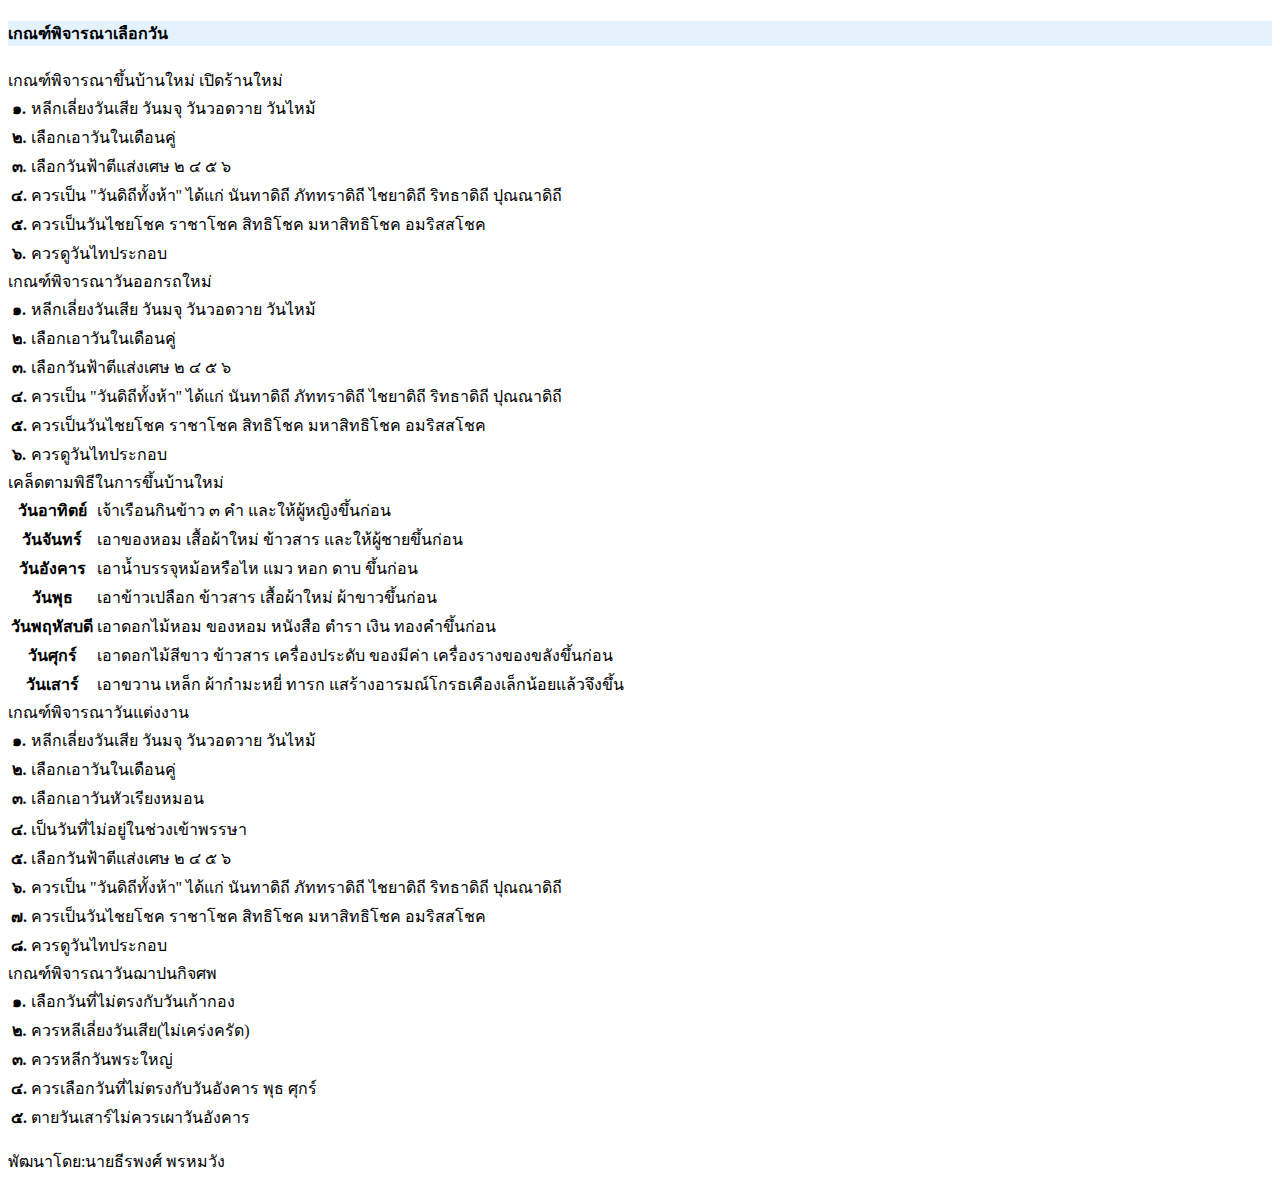
==== checkday.html @ b2410e22 "Create checkday.html" ====
<!doctype html>
<html lang="en">
  <head>
    <meta charset="utf-8">
    <meta name="viewport" content="width=device-width, initial-scale=1">
    <title>เกณฑ์พิจารณาเลือกวัน</title>
    <link href="https://cdn.jsdelivr.net/npm/bootstrap@5.2.3/dist/css/bootstrap.min.css" rel="stylesheet" integrity="sha384-rbsA2VBKQhggwzxH7pPCaAqO46MgnOM80zW1RWuH61DGLwZJEdK2Kadq2F9CUG65" crossorigin="anonymous">
   <link rel="preconnect" href="https://fonts.googleapis.com">
<link rel="preconnect" href="https://fonts.gstatic.com" crossorigin>
<link href="https://fonts.googleapis.com/css2?family=Sarabun&display=swap" rel="stylesheet">
  </head>
     <link rel="stylesheet" href="/style.css" />
  <body>
    <!-- As a link -->
<nav class="navbar fixed-top" style="background-color: #e3f2fd;">
  <div class="container-fluid">
   <h4 class="text-center">เกณฑ์พิจารณาเลือกวัน</h4>
  </div>
</nav>
    <div class="container mt-4 text0">
<div class="row row-cols-1 row-cols-md-2 g-4 mt-5 ">
  <div class="col">
    <div class="card border-primary mb-3">
        <div class="text-bg-primary card-header">เกณฑ์พิจารณาขึ้นบ้านใหม่ เปิดร้านใหม่</div>
      <div class="card-body">
      <table class="table">
  <tbody>
     <tr>
      <th scope="row">๑.</th>
      <td>หลีกเลี่ยงวันเสีย วันมจุ วันวอดวาย วันไหม้</td>
    </tr>
     <tr>
      <th scope="row">๒.</th>
      <td>เลือกเอาวันในเดือนคู่</td>
    </tr>
     <tr>
      <th scope="row">๓.</th>
      <td>เลือกวันฟ้าตีแส่งเศษ ๒ ๔ ๕ ๖</td>
    </tr>
     <tr>
      <th scope="row">๔.</th>
      <td>ควรเป็น "วันดิถีทั้งห้า" ได้แก่ นันทาดิถี ภัททราดิถี ไชยาดิถี ริทธาดิถี ปุณณาดิถี</td>
    </tr>
     <tr>
      <th scope="row">๕.</th>
      <td>ควรเป็นวันไชยโชค ราชาโชค สิทธิโชค มหาสิทธิโชค อมริสสโชค</td>
    </tr>
     <tr>
      <th scope="row">๖.</th>
      <td>ควรดูวันไทประกอบ</td>
    </tr>
  </tbody>
</table>
        
      </div>
    </div>
  </div>
  <div class="col">
    <div class="card border-info mb-3">
          <div class="text-bg-info card-header">เกณฑ์พิจารณาวันออกรถใหม่</div>
      <div class="card-body">
      <table class="table">
  <tbody>
     <tr>
      <th scope="row">๑.</th>
      <td>หลีกเลี่ยงวันเสีย วันมจุ วันวอดวาย วันไหม้</td>
    </tr>
     <tr>
      <th scope="row">๒.</th>
      <td>เลือกเอาวันในเดือนคู่</td>
    </tr>
     <tr>
      <th scope="row">๓.</th>
      <td>เลือกวันฟ้าตีแส่งเศษ ๒ ๔ ๕ ๖</td>
    </tr>
     <tr>
      <th scope="row">๔.</th>
      <td>ควรเป็น "วันดิถีทั้งห้า" ได้แก่ นันทาดิถี ภัททราดิถี ไชยาดิถี ริทธาดิถี ปุณณาดิถี</td>
    </tr>
     <tr>
      <th scope="row">๕.</th>
      <td>ควรเป็นวันไชยโชค ราชาโชค สิทธิโชค มหาสิทธิโชค อมริสสโชค</td>
    </tr>
     <tr>
      <th scope="row">๖.</th>
      <td>ควรดูวันไทประกอบ</td>
    </tr>
  </tbody>
</table>
        
        
      </div>
    </div>
  </div>
  <div class="col">
    <div class="card border-warning mb-3">
       <div class="text-bg-warning card-header">เคล็ดตามพิธีในการขึ้นบ้านใหม่</div>
      <div class="card-body">
      <table class="table">
   <tbody>
     <tr>
      <th scope="row">วันอาทิตย์</th>
      <td>เจ้าเรือนกินข้าว ๓ คำ และให้ผู้หญิงขึ้นก่อน </td>
    </tr>
     <tr>
      <th scope="row">วันจันทร์</th>
      <td>เอาของหอม เสื้อผ้าใหม่ ข้าวสาร และให้ผู้ชายขึ้นก่อน</td>
    </tr>
      <tr>
      <th scope="row">วันอังคาร</th>
      <td>เอาน้ำบรรจุหม้อหรือไห แมว หอก ดาบ ขึ้นก่อน</td>
    </tr>
     <tr>
      <th scope="row">วันพุธ</th>
      <td>เอาข้าวเปลือก ข้าวสาร เสื้อผ้าใหม่ ผ้าขาวขึ้นก่อน</td>
    </tr>
      <tr>
      <th scope="row">วันพฤหัสบดี</th>
      <td>เอาดอกไม้หอม ของหอม หนังสือ ตำรา เงิน ทองคำขึ้นก่อน</td>
    </tr>
     <tr>
      <th scope="row">วันศุกร์</th>
      <td>เอาดอกไม้สีขาว ข้าวสาร เครื่องประดับ ของมีค่า เครื่องรางของขลังขึ้นก่อน</td>
    </tr>
     <tr>
      <th scope="row">วันเสาร์</th>
      <td>เอาขวาน เหล็ก ผ้ากำมะหยี่ ทารก แสร้างอารมณ์โกรธเคืองเล็กน้อยแล้วจึงขึ้น</td>
    </tr>
  </tbody>
</table>
        
      </div>
    </div>
  </div>
  <div class="col">
    <div class="card border-success mb-3">
    <div class="text-bg-success card-header">เกณฑ์พิจารณาวันแต่งงาน</div>
      <div class="card-body">
      <table class="table">
  <tbody>
     <tr>
      <th scope="row">๑.</th>
      <td>หลีกเลี่ยงวันเสีย วันมจุ วันวอดวาย วันไหม้</td>
    </tr>
     <tr>
      <th scope="row">๒.</th>
      <td>เลือกเอาวันในเดือนคู่</td>
    </tr>
     <tr>
      <th scope="row">๓.</th>
      <td>เลือกเอาวันหัวเรียงหมอน</td>
    </tr>
      <tr>
       <tr>
      <th scope="row">๔.</th>
      <td>เป็นวันที่ไม่อยู่ในช่วงเข้าพรรษา</td>
    </tr>
      <tr>
      <th scope="row">๕.</th>
      <td>เลือกวันฟ้าตีแส่งเศษ ๒ ๔ ๕ ๖</td>
    </tr>
     <tr>
      <th scope="row">๖.</th>
      <td>ควรเป็น "วันดิถีทั้งห้า" ได้แก่ นันทาดิถี ภัททราดิถี ไชยาดิถี ริทธาดิถี ปุณณาดิถี</td>
    </tr>
     <tr>
      <th scope="row">๗.</th>
      <td>ควรเป็นวันไชยโชค ราชาโชค สิทธิโชค มหาสิทธิโชค อมริสสโชค</td>
    </tr>
     <tr>
      <th scope="row">๘.</th>
      <td>ควรดูวันไทประกอบ</td>
    </tr>
  </tbody>
</table>
        
      </div>
    </div>
    
  </div>
</div>
        <div class="col">
    <div class="card border-dark mb-3">
                <div class="text-bg-dark card-header">เกณฑ์พิจารณาวันฌาปนกิจศพ</div>
      <div class="card-body">
      <table class="table">
  <tbody>
     <tr>
      <th scope="row">๑.</th>
      <td>เลือกวันที่ไม่ตรงกับวันเก้ากอง</td>
    </tr>
     <tr>
      <th scope="row">๒.</th>
      <td>ควรหลีเลี่ยงวันเสีย(ไม่เคร่งครัด)</td>
    </tr>
     <tr>
      <th scope="row">๓.</th>
      <td>ควรหลีกวันพระใหญ่</td>
    </tr>
     <tr>
      <th scope="row">๔.</th>
      <td>ควรเลือกวันที่ไม่ตรงกับวันอังคาร พุธ ศุกร์</td>
    </tr>
     <tr>
      <th scope="row">๕.</th>
      <td>ตายวันเสาร์ไม่ควรเผาวันอังคาร</td>
    </tr>
  </tbody>
</table>
      </div>
    </div>    
  </div>
</div>
</div>
</div>



    <p class="text-center">พัฒนาโดย:นายธีรพงศ์ พรหมวัง</p>
    <script src="https://cdn.jsdelivr.net/npm/bootstrap@5.2.3/dist/js/bootstrap.bundle.min.js" integrity="sha384-kenU1KFdBIe4zVF0s0G1M5b4hcpxyD9F7jL+jjXkk+Q2h455rYXK/7HAuoJl+0I4" crossorigin="anonymous"></script>
   <script src="script.js"></script>
  </body>
  
</html>
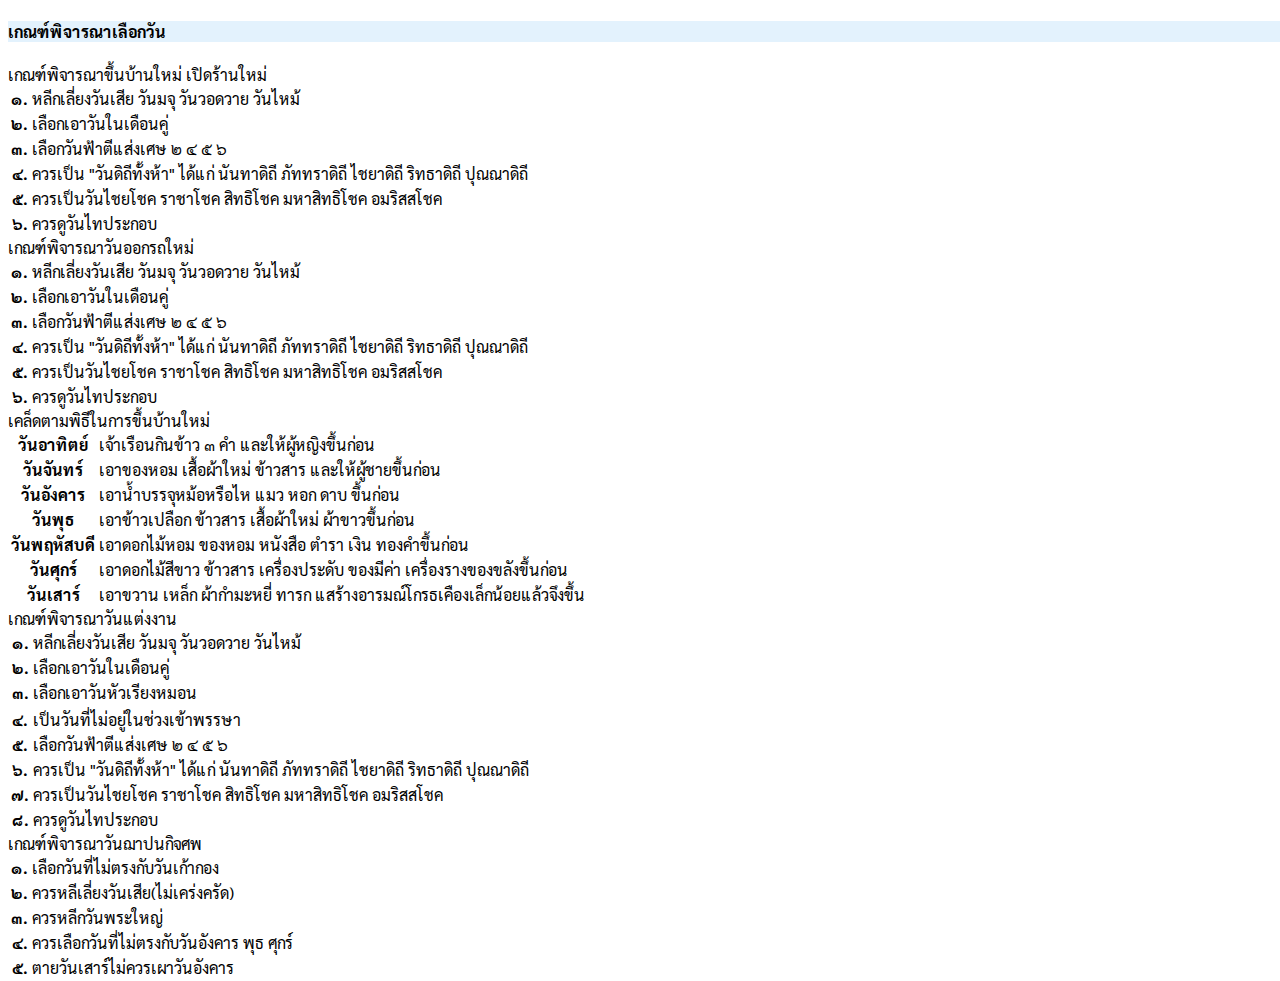
==== commit acb01739: "Update checkday.html" ====
--- a/checkday.html
+++ b/checkday.html
@@ -216,7 +216,7 @@
 
 
 
-    <p class="text-center">พัฒนาโดย:นายธีรพงศ์ พรหมวัง</p>
+<!--     <p class="text-center">พัฒนาโดย:นายธีรพงศ์ พรหมวัง</p> -->
     <script src="https://cdn.jsdelivr.net/npm/bootstrap@5.2.3/dist/js/bootstrap.bundle.min.js" integrity="sha384-kenU1KFdBIe4zVF0s0G1M5b4hcpxyD9F7jL+jjXkk+Q2h455rYXK/7HAuoJl+0I4" crossorigin="anonymous"></script>
    <script src="script.js"></script>
   </body>
--- a/style.css
+++ b/style.css
@@ -0,0 +1,45 @@
+html, body {
+  height: 100%;
+  width: 100%;
+  font-family: 'Sarabun', sans-serif;
+  
+}
+iframe {
+    position: absolute;
+    top: 0;
+    left: 0;
+    width: 100%;
+    height: 100%;
+    border: 0;
+}
+/* //ส่วนที่ 3  */
+/* โหลด css */
+.loader {
+  position: fixed;
+  z-index: 99;
+  top: 0;
+  left: 0;
+  width: 100%;
+  height: 100%;
+  background: white;
+  display: flex;
+  justify-content: center;
+  align-items: center;
+}
+
+.loader > img {
+  width: 100px;
+}
+
+.loader.hidden {
+  animation: fadeOut 0.1s;
+  animation-fill-mode: forwards;
+}
+
+@keyframes fadeOut {
+  100% {
+      opacity: 0;
+      visibility: hidden;
+  }
+}
+
